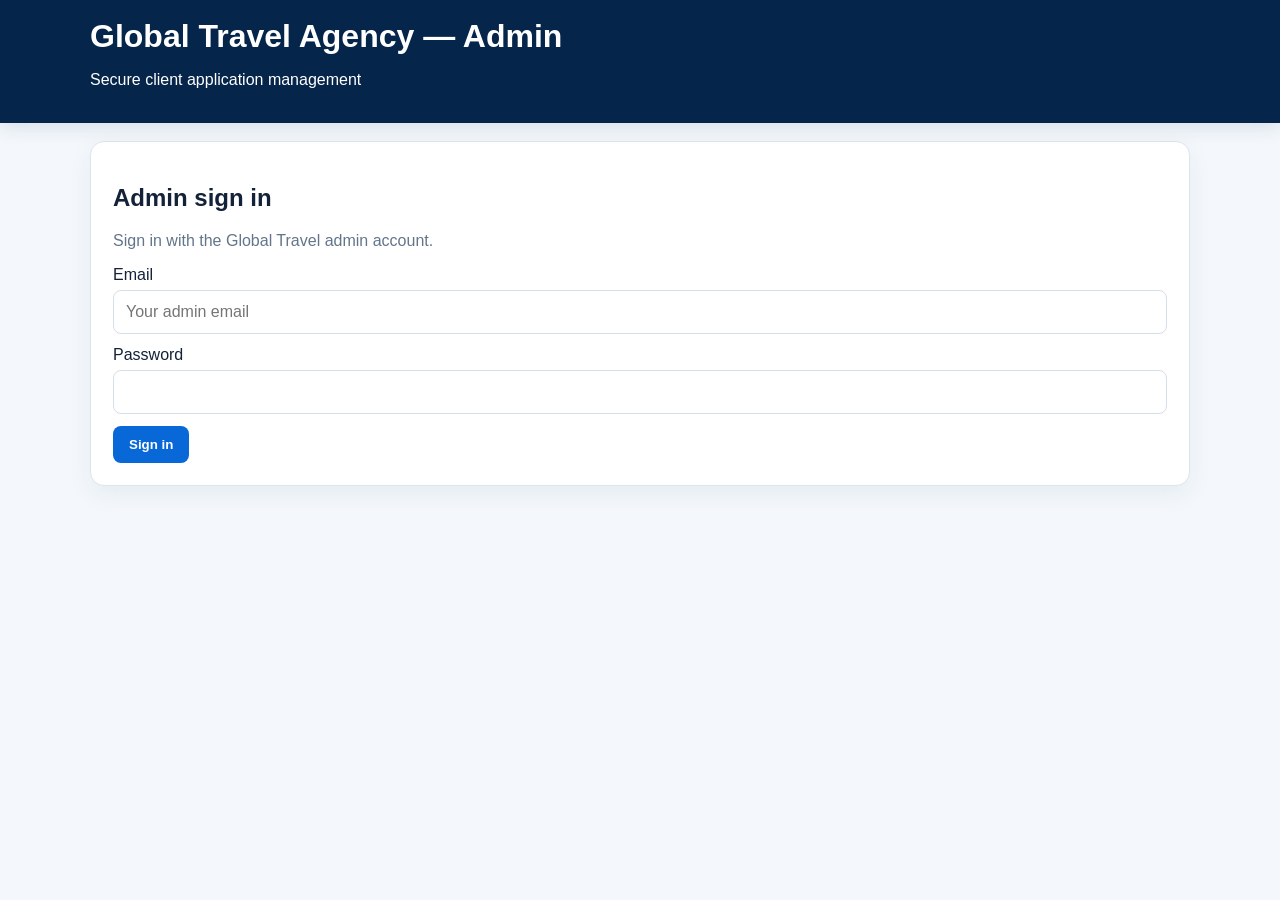
==== admin.html @ 02e3cbb3 "Add package enquiry management to admin dashboard" ====
<!doctype html>
<html lang="en"><head><meta charset="utf-8"><meta name="viewport" content="width=device-width,initial-scale=1">
<title>Global Travel | Admin Dashboard</title>
<style>
body{font-family:Inter,Arial,sans-serif;background:#f4f8fc;color:#132238;margin:0;min-width:0}.wrap{width:min(1100px,92%);margin:auto}header{background:#06254a;color:#fff;padding:18px 0;position:sticky;top:0;z-index:20;box-shadow:0 4px 18px #092b5520}h1{margin:0}.card{background:#fff;border:1px solid #dbe5ef;border-radius:14px;padding:22px;margin:18px 0;box-shadow:0 8px 25px #092b5510;min-width:0}.grid{display:grid;grid-template-columns:repeat(4,1fr);gap:14px}.metric{padding:16px;border:1px solid #e0e7ef;border-radius:12px;background:#fafcfe}.metric strong{font-size:28px;color:#06254a;display:block}.muted{color:#63758a}input,select,textarea{width:100%;box-sizing:border-box;padding:12px;border:1px solid #d5dfe9;border-radius:8px;margin:6px 0 12px;font:inherit}.btn{display:inline-block;background:#0868d7;color:#fff;border:0;padding:11px 16px;border-radius:8px;font-weight:700;cursor:pointer}.btn.secondary{background:#63758a}.btn.danger{background:#a52626}.notice{background:#fff7df;border:1px solid #f0d37a;padding:15px;border-radius:10px}.ok{background:#edf9f1;border-color:#b9e2c5}.row{display:grid;grid-template-columns:1fr 1fr;gap:14px}table{width:100%;border-collapse:collapse}th,td{text-align:left;padding:11px;border-bottom:1px solid #e5ebf2;vertical-align:top}th{color:#06254a}.pill{display:inline-block;padding:5px 9px;border-radius:20px;background:#eef7ff;color:#0868d7;font-weight:700;font-size:12px}.workflow{display:flex;gap:6px;flex-wrap:wrap;margin:12px 0}.step{padding:8px 10px;border-radius:20px;border:1px solid #dbe5ef;font-size:12px;font-weight:700}.step.active{background:#0868d7;color:#fff;border-color:#0868d7}.step.done{background:#edf9f1;border-color:#b9e2c5;color:#176b32}.hidden{display:none}a{color:#0868d7}.admin-toolbar{display:flex;gap:8px;align-items:center;flex-wrap:wrap}.admin-toolbar .muted{margin-left:auto}.tableWrap{overflow-x:auto;-webkit-overflow-scrolling:touch}.appListCard{min-width:760px}.actionGrid{display:grid;grid-template-columns:minmax(0,1fr) auto auto;gap:8px}.checkGrid{display:grid;grid-template-columns:minmax(150px,1fr) 180px minmax(150px,1fr) auto;gap:10px;align-items:center}.fileMeta{word-break:break-word}.workflow{overflow-x:auto;flex-wrap:nowrap;padding-bottom:4px}.step{white-space:nowrap}@media(max-width:800px){.grid,.row{grid-template-columns:1fr 1fr}.card{padding:17px}.admin-toolbar{position:sticky;top:70px;background:#f4f8fc;padding:8px 0;z-index:15}.admin-toolbar .muted{margin-left:0;width:100%}}@media(max-width:600px){body{font-size:14px}header{position:relative;padding:16px 0}header h1{font-size:20px}.wrap{width:min(100% - 20px,1100px)}.grid,.row{grid-template-columns:1fr}.metric{padding:13px}.metric strong{font-size:24px}.card{border-radius:12px;margin:12px 0;padding:14px}.btn{width:100%;min-height:44px}.admin-toolbar{position:sticky;top:0}.admin-toolbar .btn{width:auto;flex:1}.tableWrap{margin:0 -4px}.appListCard{min-width:0}.appListCard thead{display:none}.appListCard,.appListCard tbody,.appListCard tr,.appListCard td{display:block;width:100%;box-sizing:border-box}.appListCard tr{border:1px solid #e0e7ef;border-radius:12px;margin:10px 0;padding:10px;background:#fafcfe}.appListCard td{border:0;padding:6px 4px}.appListCard td:before{content:attr(data-label);display:block;font-size:11px;font-weight:700;color:#63758a;text-transform:uppercase;margin-bottom:2px}.actionGrid,.checkGrid{grid-template-columns:1fr}.actionGrid .btn,.checkGrid .btn{width:100%}.workflow{gap:4px}.step{padding:7px 9px}.openClientFile{width:100%}input,select,textarea{font-size:16px}.notice{word-break:break-word}}
 .filterBar{display:grid;grid-template-columns:minmax(0,1fr) 220px;gap:10px;margin:12px 0}.admin-nav{display:flex;gap:8px;flex-wrap:wrap;margin-top:8px}.admin-nav a{background:#eef7ff;padding:9px 12px;border-radius:8px;text-decoration:none;font-weight:700}@media(max-width:600px){.filterBar{grid-template-columns:1fr}.admin-nav{display:grid;grid-template-columns:1fr 1fr}.admin-nav a{text-align:center}}</style></head>
<body>
<header><div class="wrap"><h1>Global Travel Agency — Admin</h1><p>Secure client application management</p></div></header>
<main class="wrap">
<section id="login" class="card"><h2>Admin sign in</h2><p class="muted">Sign in with the Global Travel admin account.</p>
<form id="loginForm"><label>Email</label><input id="email" type="email" required placeholder="Your admin email"><label>Password</label><input id="password" type="password" required><button class="btn">Sign in</button></form><div id="loginMsg"></div></section>
<section id="dashboard" class="hidden">
<div class="card admin-toolbar"><button class="btn secondary" id="refresh">Refresh</button><button class="btn danger" id="logout">Sign out</button><span id="who" class="muted"></span><nav class="admin-nav"><a href="#applicationsCard">Applications</a><a href="#documentsCard">Documents</a><a href="#manageCard">Manage</a><a href="#inquiriesCard">Package enquiries</a><a href="#historyCard">History</a></nav></div>
<div class="grid">
<div class="metric"><span>Total</span><strong id="total">0</strong></div><div class="metric"><span>Awaiting documents</span><strong id="awaiting">0</strong></div><div class="metric"><span>Under review</span><strong id="review">0</strong></div><div class="metric"><span>Appointments</span><strong id="appointments">0</strong></div>
</div>
<div class="card"><h2>Create application</h2><form id="createForm">
<div class="row"><div><label>Client name</label><input id="cname" required></div><div><label>Client phone</label><input id="cphone" required></div><div><label>Email</label><input id="cemail" type="email"></div><div><label>Country of residence</label><input id="country"></div><div><label>Service</label><select id="service"><option>Tourist Visa</option><option>Student Visa</option><option>Work Visa</option><option>Business Visa</option><option>Family & Visit Visa</option><option>Conference & Event Visa</option><option>Medical Visa</option><option>Study Abroad</option><option>Flight / Hotel</option><option>Other</option></select></div><div><label>Destination</label><input id="destination"></div><div><label>Purpose</label><input id="purpose"></div><div><label>Travel date</label><input id="travelDate" type="date"></div></div>
<label>Initial note</label><textarea id="clientMessage"></textarea><button class="btn">Create & generate reference</button></form><div id="createMsg"></div></div>
<div class="card" id="applicationsCard"><h2>Applications</h2><p class="muted">Search and filter applications quickly.</p><div class="filterBar"><input id="appSearch" type="search" placeholder="Search client, reference, destination..."><select id="appFilter"><option value="all">All statuses</option><option value="received">Application received</option><option value="documents_review">Documents under review</option><option value="awaiting_documents">Awaiting documents</option><option value="appointment">Appointment scheduled</option><option value="submitted">Application submitted</option><option value="decision_received">Decision received</option><option value="completed">Completed</option><option value="cancelled">Cancelled</option></select></div><div class="tableWrap"><table class="appListCard"><thead><tr><th>Reference</th><th>Client</th><th>Service</th><th>Status</th><th>Updated</th><th>Manage</th></tr></thead><tbody id="apps"></tbody></table></div></div>
<div class="card"><h2>Client profile</h2><p id="profileHint" class="muted">Select an application to view the client profile.</p><div id="profileBox" class="hidden"><div class="row"><div><label>Full name</label><input id="pName" readonly></div><div><label>Phone</label><input id="pPhone" readonly></div><div><label>Email</label><input id="pEmail" readonly></div><div><label>Country of residence</label><input id="pCountry" readonly></div><div><label>Service</label><input id="pService" readonly></div><div><label>Destination</label><input id="pDestination" readonly></div></div></div></div><div class="card"><h2>Document checklist</h2><p id="checklistApp" class="muted">Select an application above to manage its documents.</p><div id="checklistBox" class="hidden"><div id="checklistItems"></div><div class="row" style="margin-top:14px"><div><label>New document</label><input id="newDocName" placeholder="e.g. Passport biodata page"></div><div><label>Note</label><input id="newDocNote" placeholder="Optional note"></div></div><button class="btn" id="addDoc">Add document</button><div id="checkMsg"></div></div></div><div class="card" id="documentsCard"><h2>Uploaded client documents</h2><p id="filesHint" class="muted">Select an application to view uploaded files.</p><div id="clientFiles"></div></div><div class="card" id="contentCard"><h2>Blog & Packages</h2><p class="muted">Publish study guides, travel articles and packages without editing the website code.</p>
<div class="admin-toolbar" style="margin-bottom:12px"><a class="btn secondary" href="blog.html" target="_blank">View public page</a><button class="btn" type="button" id="newBlogBtn">New blog post</button><button class="btn" type="button" id="newPackageBtn">New package</button></div>
<div class="row">
<div><h3>Blog posts</h3><div id="blogAdminList"><p class="muted">Loading...</p></div></div>
<div><h3>Travel packages</h3><div id="packageAdminList"><p class="muted">Loading...</p></div></div>
</div>
<div id="contentEditor" class="hidden" style="margin-top:18px;border-top:1px solid #e5ebf2;padding-top:18px">
<h3 id="contentEditorTitle">New content</h3>
<input id="contentId" type="hidden"><input id="contentType" type="hidden">
<label>Title</label><input id="contentTitle" placeholder="Title">
<label id="contentSlugLabel">Slug</label><input id="contentSlug" placeholder="example-travel-guide">
<label>Category</label><select id="contentCategory"><option value="study">Study</option><option value="tourism">Tourism</option><option value="visa">Visa</option><option value="travel">Travel</option><option value="opportunities">Opportunities</option><option value="tour">Tour package</option><option value="custom">Custom package</option><option value="flight">Flight</option><option value="hotel">Hotel</option><option value="other">Other</option></select>
<label>Destination</label><input id="contentDestination" placeholder="Optional">
<label>Duration</label><input id="contentDuration" placeholder="e.g. 7 days">
<label>Image URL</label><input id="contentImage" placeholder="https://...">
<label>Excerpt / description</label><textarea id="contentExcerpt" placeholder="Short description"></textarea>
<label id="contentBodyLabel">Article content</label><textarea id="contentBody" rows="7" placeholder="Write the article or package details"></textarea>
<label id="contentPriceLabel">Price label</label><input id="contentPrice" value="Request a quote" placeholder="Request a quote">
<label style="display:flex;align-items:center;gap:8px"><input id="contentPublished" type="checkbox" style="width:auto"> Published / Active</label>
<label style="display:flex;align-items:center;gap:8px"><input id="contentFeatured" type="checkbox" style="width:auto"> Featured</label>
<div class="admin-toolbar"><button class="btn" type="button" id="saveContentBtn">Save content</button><button class="btn secondary" type="button" id="cancelContentBtn">Cancel</button></div>
<div id="contentMsg"></div>
</div></div>
<div class="card" id="inquiriesCard"><h2>Package enquiries</h2><p class="muted">New package requests from the public travel page.</p><div class="filterBar"><select id="inqFilter"><option value="all">All</option><option value="new">New</option><option value="contacted">Contacted</option><option value="quoted">Quoted</option><option value="confirmed">Confirmed</option><option value="closed">Closed</option><option value="cancelled">Cancelled</option></select><button class="btn secondary" type="button" id="refreshInquiries">Refresh enquiries</button></div><div id="inquiryList"><p class="muted">Loading...</p></div></div><div class="card" id="historyCard"><h2>Client update history</h2><p id="historyHint" class="muted">Select an application to view updates sent to the client.</p><div id="historyBox"></div></div><div class="card" id="manageCard"><h2>Manage selected application</h2><p id="selected" class="muted">Select an application above.</p><div id="workflow" class="workflow"></div><div id="manager" class="hidden"><label>Status</label><div class="actionGrid" style="grid-template-columns:repeat(4,minmax(0,1fr));margin:6px 0 10px"><button type="button" class="btn secondary quickStatus" data-status="awaiting_documents">Awaiting docs</button><button type="button" class="btn secondary quickStatus" data-status="documents_review">Review</button><button type="button" class="btn secondary quickStatus" data-status="appointment">Appointment</button><button type="button" class="btn secondary quickStatus" data-status="submitted">Submitted</button></div><select id="status"><option value="received">Application received</option><option value="documents_review">Documents under review</option><option value="awaiting_documents">Awaiting documents</option><option value="appointment">Appointment scheduled</option><option value="submitted">Application submitted</option><option value="decision_received">Decision received</option><option value="completed">Completed</option><option value="cancelled">Cancelled</option></select><label>Appointment date/time</label><input id="appointment" type="datetime-local"><div class="actionGrid" style="grid-template-columns:1fr 1fr;margin-bottom:12px"><button type="button" class="btn secondary" id="whatsappBtn">WhatsApp client</button><button type="button" class="btn secondary" id="callBtn">Call client</button></div><label>Client update</label><textarea id="updateText" placeholder="Write a message or internal note"></textarea><label style="display:flex;align-items:center;gap:8px;margin:4px 0 12px"><input id="updateVisible" type="checkbox" checked style="width:auto;margin:0"> Client can see this update</label><button class="btn" id="save">Save status & update</button><div id="saveMsg"></div></div></div>
</section>
</main>
<script>
const URL='https://eavamfsbasjvngeqsyua.supabase.co',KEY='sb_publishable_E40QKzlb3dtIoawvmxPHfA_07t2XIxu';
let token='',selectedId='',selectedRef='',applicationRows=[];
const api=(path,opt={})=>fetch(URL+path,{...opt,headers:{apikey:KEY,Authorization:'Bearer '+token,'Content-Type':'application/json',...(opt.headers||{})}});
async function signIn(e){e.preventDefault();const msg=document.getElementById('loginMsg');msg.innerHTML='';const r=await fetch(URL+'/auth/v1/token?grant_type=password',{method:'POST',headers:{apikey:KEY,'Content-Type':'application/json'},body:JSON.stringify({email:email.value,password:password.value})});const d=await r.json();if(!r.ok){msg.innerHTML='<div class="notice">'+(d.error_description||'Sign in failed')+'</div>';return}token=d.access_token;sessionStorage.setItem('gta_token',token);sessionStorage.setItem('gta_email',email.value);showDashboard();}
async function loadPackageInquiries(){const r=await api('/rest/v1/gta_package_inquiries?select=id,reference_code,full_name,phone,email,destination,travel_date,travellers,message,status,admin_note,created_at,updated_at,gta_travel_packages(title)&order=created_at.desc');if(!r.ok){inquiryList.innerHTML='<p class="muted">Unable to load enquiries.</p>';return}const rows=await r.json();const f=inqFilter.value;const list=rows.filter(x=>f==='all'||x.status===f);inquiryList.innerHTML=list.length?list.map(x=>'<div style="border:1px solid #e0e7ef;border-radius:12px;padding:14px;margin:9px 0"><b>'+escapeHtml(x.reference_code)+'</b> · <span class="pill">'+escapeHtml(x.status)+'</span><br><strong>'+escapeHtml(x.full_name)+'</strong> · '+escapeHtml(x.phone)+'<br><span class="muted">'+escapeHtml(x.gta_travel_packages?.title||'Custom request')+' · '+escapeHtml(x.destination||'')+' · '+escapeHtml(String(x.travellers))+' traveller(s)</span><br><span class="muted">'+new Date(x.created_at).toLocaleString()+'</span><p>'+escapeHtml(x.message||'No message')+'</p><div class="actionGrid"><select class="inqStatus" data-id="'+x.id+'"><option value="new">New</option><option value="contacted">Contacted</option><option value="quoted">Quoted</option><option value="confirmed">Confirmed</option><option value="closed">Closed</option><option value="cancelled">Cancelled</option></select><input class="inqNote" data-id="'+x.id+'" placeholder="Admin note" value="'+escapeAttr(x.admin_note||'')+'"><button class="btn" onclick="saveInquiry(\''+x.id+'\')">Save</button></div><div class="actionGrid" style="margin-top:8px;grid-template-columns:1fr 1fr"><a class="btn secondary" href="tel:'+encodeURIComponent(x.phone)+'">Call</a><a class="btn secondary" target="_blank" href="https://wa.me/'+x.phone.replace(/\\D/g,'')+'">WhatsApp</a></div></div>').join(''):'<p class="muted">No package enquiries in this filter.</p>';list.forEach(x=>{const s=document.querySelector('.inqStatus[data-id="'+x.id+'"]');if(s)s.value=x.status})}
window.saveInquiry=async id=>{const s=document.querySelector('.inqStatus[data-id="'+id+'"]'),n=document.querySelector('.inqNote[data-id="'+id+'"]');if(!s)return;const r=await api('/rest/v1/gta_package_inquiries?id=eq.'+encodeURIComponent(id),{method:'PATCH',body:JSON.stringify({status:s.value,admin_note:n?.value||null,updated_at:new Date().toISOString()})});if(!r.ok){alert('Could not save enquiry');return}await loadPackageInquiries()};
async function showDashboard(){document.getElementById('login').classList.add('hidden');document.getElementById('dashboard').classList.remove('hidden');who.textContent='Signed in as '+(sessionStorage.getItem('gta_email')||'admin');await load();await loadContentAdmin();await loadPackageInquiries();}
async function load(){const r=await api('/rest/v1/gta_applications?select=id,reference_code,service_type,destination,status,appointment_at,updated_at,gta_clients(full_name)&order=updated_at.desc');if(!r.ok){alert('You are not authorized for the admin dashboard.');return}const rows=await r.json();applicationRows=rows;total.textContent=rows.length;awaiting.textContent=rows.filter(x=>x.status==='awaiting_documents').length;review.textContent=rows.filter(x=>x.status==='documents_review').length;appointments.textContent=rows.filter(x=>x.status==='appointment' || x.appointment_at).length;renderApplications();} function renderApplications(){const q=(appSearch.value||'').toLowerCase(),f=appFilter.value;const rows=applicationRows.filter(x=>{const p=x.gta_clients||{};return (f==='all'||x.status===f)&&[x.reference_code,x.service_type,x.destination,x.status,p.full_name].join(' ').toLowerCase().includes(q)});apps.innerHTML=rows.map(x=>'<tr><td data-label="Reference"><b>'+escapeHtml(x.reference_code)+'</b></td><td data-label="Client">'+escapeHtml((x.gta_clients&&x.gta_clients.full_name)||'')+'</td><td data-label="Service">'+escapeHtml(x.service_type)+'<br><span class="muted">'+escapeHtml(x.destination||'')+'</span></td><td data-label="Status"><span class="pill">'+escapeHtml(x.status)+'</span></td><td data-label="Updated">'+new Date(x.updated_at).toLocaleString()+'</td><td data-label="Manage"><button class="btn" onclick="selectApp(\''+x.id+'\',\''+x.reference_code+'\')">Manage</button></td></tr>').join('');}
window.selectApp=async(id,ref)=>{selectedId=id;selectedRef=ref;selected.textContent='Managing '+ref;manager.classList.remove('hidden');checklistApp.textContent='Managing documents for '+ref;checklistBox.classList.remove('hidden');await loadChecklist();await loadSelected();await loadClientFiles();await loadHistory();};
async function loadClientFiles(){
 const r=await api('/rest/v1/gta_client_documents?application_id=eq.'+selectedId+'&select=id,file_name,storage_path,mime_type,file_size,created_at&order=created_at.desc');if(!r.ok)return;
 const rows=await r.json();
 const cr=await api('/rest/v1/gta_checklist_items?application_id=eq.'+selectedId+'&select=id,item_name,status&order=updated_at.desc');const checklist=cr.ok?await cr.json():[];
 filesHint.textContent='Uploaded documents for '+selectedRef;
 const options='<option value="">Select checklist item</option>'+checklist.map(x=>'<option value="'+escapeAttr(x.id)+'">'+escapeHtml(x.item_name)+' ('+escapeHtml(x.status)+')</option>').join('');
 clientFiles.innerHTML=rows.length?rows.map(x=>'<div class="uploadedFile" data-file-name="'+escapeAttr(x.file_name)+'" style="border:1px solid #e0e7ef;border-radius:12px;padding:14px;margin:9px 0"><strong>'+escapeHtml(x.file_name)+'</strong><br><span class="muted">'+escapeHtml(x.mime_type||'file')+' · '+Math.round((x.file_size||0)/1024)+' KB · '+new Date(x.created_at).toLocaleString()+'</span><div class="actionGrid" style="margin-top:10px"><select class="uploadedChecklist" data-id="'+escapeAttr(x.id)+'">'+options+'</select><input class="reviewNote" data-id="'+escapeAttr(x.id)+'" placeholder="Review note (optional)"><button class="btn secondary approveFile" data-id="'+escapeAttr(x.id)+'">Approve</button><button class="btn secondary correctFile" data-id="'+escapeAttr(x.id)+'">Needs correction</button></div><button class="btn secondary openClientFile" data-id="'+escapeAttr(x.id)+'" style="margin-top:9px">Open securely</button></div>').join(''):'<p class="muted">No client documents uploaded yet.</p>';
 document.querySelectorAll('.openClientFile').forEach(b=>b.onclick=()=>openClientFile(b.dataset.id));
 document.querySelectorAll('.approveFile').forEach(b=>b.onclick=()=>reviewUploadedFile(b.dataset.id,'received'));
 document.querySelectorAll('.correctFile').forEach(b=>b.onclick=()=>reviewUploadedFile(b.dataset.id,'needs_correction'));
}
async function reviewUploadedFile(documentId,statusValue){
 const select=document.querySelector('.uploadedChecklist[data-id="'+CSS.escape(documentId)+'"]');
 const checklistId=select&&select.value;
 if(!checklistId){alert('Select the checklist item this uploaded document belongs to first.');return;}
 const fileRow=document.querySelector('.uploadedChecklist[data-id="'+CSS.escape(documentId)+'"]')?.closest('.uploadedFile'); const fileName=fileRow?.dataset.fileName||'uploaded document'; const noteInput=fileRow?.querySelector('.reviewNote'); const reviewNote=noteInput?.value.trim()||'';
 const r=await api('/rest/v1/gta_checklist_items?id=eq.'+encodeURIComponent(checklistId),{method:'PATCH',body:JSON.stringify({status:statusValue,updated_at:new Date().toISOString(),note:reviewNote || (statusValue==='received'?'Uploaded document reviewed and accepted.':'Uploaded document needs correction or replacement.')})});
 if(!r.ok){alert('Could not update the checklist.');return;}
 const message=reviewNote ? ((statusValue==='received'?'Document reviewed and accepted: ':'Document needs correction: ')+fileName+'. '+reviewNote) : (statusValue==='received'?('Document reviewed and accepted: '+fileName):('Document needs correction: '+fileName+'. Please review the checklist for details.'));
 await api('/rest/v1/gta_updates',{method:'POST',body:JSON.stringify({application_id:selectedId,message,visible_to_client:true})});
 await loadChecklist();await loadClientFiles();await loadHistory();
 alert(statusValue==='received'?'Document approved and checklist updated.':'Document marked as needing correction and checklist updated.');
}
async function openClientFile(id){
 const b=document.querySelector('.openClientFile[data-id="'+CSS.escape(id)+'"]');
 if(b){b.disabled=true;b.textContent='Opening...';}
 try{
  const r=await fetch(URL+'/functions/v1/gta-admin-document-url',{method:'POST',headers:{apikey:KEY,Authorization:'Bearer '+token,'Content-Type':'application/json'},body:JSON.stringify({document_id:id})});
  const d=await r.json();
  if(!r.ok||!d.signed_url) throw new Error(d.error||'Could not open document');
  window.open(d.signed_url,'_blank','noopener');
 }catch(e){alert(e.message||'Could not open document');}
 finally{if(b){b.disabled=false;b.textContent='Open securely';}}
}
async function loadHistory(){const r=await api('/rest/v1/gta_updates?application_id=eq.'+selectedId+'&select=id,message,visible_to_client,created_at&order=created_at.desc');if(!r.ok)return;const rows=await r.json();historyHint.textContent='Update history for '+selectedRef;historyBox.innerHTML=rows.length?rows.map(x=>'<div style="border-left:3px solid #0868d7;padding:10px 14px;margin:8px 0;background:#fafcfe"><strong>'+new Date(x.created_at).toLocaleString()+'</strong> <span class="pill">'+(x.visible_to_client?'Client visible':'Internal')+'</span><div style="margin-top:6px">'+escapeHtml(x.message)+'</div></div>').join(''):'<p class="muted">No updates recorded yet.</p>';}
async function loadSelected(){const r=await api('/rest/v1/gta_applications?id=eq.'+selectedId+'&select=status,appointment_at,destination,service_type,gta_clients(full_name,email,phone,country_of_residence)');if(!r.ok)return;const a=(await r.json())[0];if(!a)return;status.value=a.status||'received';appointment.value=a.appointment_at?new Date(a.appointment_at).toISOString().slice(0,16):'';renderWorkflow(a.status);const p=a.gta_clients||{};profileBox.classList.remove('hidden');profileHint.textContent='Client profile for '+selectedRef;pName.value=p.full_name||'';pPhone.value=p.phone||'';pEmail.value=p.email||'';pCountry.value=p.country_of_residence||'';pService.value=a.service_type||'';pDestination.value=a.destination||'';}
function renderWorkflow(current){const steps=[['received','Received'],['documents_review','Review'],['awaiting_documents','Documents'],['appointment','Appointment'],['submitted','Submitted'],['decision_received','Decision'],['completed','Completed']];const idx=steps.findIndex(x=>x[0]===current);workflow.innerHTML=steps.map((x,i)=>'<span class="step '+(i===idx?'active':i<idx?'done':'')+'">'+x[1]+'</span>').join(' → ');}
async function loadChecklist(){const r=await api('/rest/v1/gta_checklist_items?application_id=eq.'+selectedId+'&select=id,item_name,status,note,updated_at&order=updated_at.desc');if(!r.ok){checkMsg.innerHTML='<div class="notice">Could not load checklist.</div>';return}const rows=await r.json();checklistItems.innerHTML=rows.length?rows.map(x=>'<div style="border:1px solid #e0e7ef;border-radius:10px;padding:12px;margin:8px 0"><div class="checkGrid"><strong>'+escapeHtml(x.item_name)+'</strong><select data-id="'+x.id+'" class="docStatus"><option value="pending" '+(x.status==='pending'?'selected':'')+'>Pending</option><option value="received" '+(x.status==='received'?'selected':'')+'>Received</option><option value="needs_correction" '+(x.status==='needs_correction'?'selected':'')+'>Needs correction</option><option value="not_required" '+(x.status==='not_required'?'selected':'')+'>Not required</option></select><input data-id="'+x.id+'" class="docNote" value="'+escapeAttr(x.note||'')+'" placeholder="Note"><button class="btn secondary saveDoc" data-id="'+x.id+'">Save</button></div></div>').join(''):'<p class="muted">No checklist items yet.</p>';document.querySelectorAll('.saveDoc').forEach(b=>b.onclick=()=>saveDoc(b.dataset.id));}
function escapeHtml(v){return String(v).replace(/[&<>"']/g,m=>({'&':'&amp;','<':'&lt;','>':'&gt;','"':'&quot;',"'":'&#39;'}[m]));}function escapeAttr(v){return escapeHtml(v);}
async function saveDoc(id){const s=document.querySelector('.docStatus[data-id="'+id+'"]').value,n=document.querySelector('.docNote[data-id="'+id+'"]').value.trim();const r=await api('/rest/v1/gta_checklist_items?id=eq.'+id,{method:'PATCH',body:JSON.stringify({status:s,note:n,updated_at:new Date().toISOString()})});checkMsg.innerHTML=r.ok?'<div class="notice ok">Document checklist updated.</div>':'<div class="notice">Could not update document.</div>';if(r.ok)await loadChecklist();}
addDoc.onclick=async()=>{const name=newDocName.value.trim();if(!name){checkMsg.innerHTML='<div class="notice">Enter a document name first.</div>';return}const r=await api('/rest/v1/gta_checklist_items',{method:'POST',body:JSON.stringify({application_id:selectedId,item_name:name,status:'pending',note:newDocNote.value.trim()||null})});checkMsg.innerHTML=r.ok?'<div class="notice ok">Document added.</div>':'<div class="notice">Could not add document.</div>';if(r.ok){newDocName.value='';newDocNote.value='';await loadChecklist();}};
async function saveApp(){if(!selectedId)return;const statusV=status.value, ap=appointment.value?new Date(appointment.value).toISOString():null;const r=await api('/rest/v1/gta_applications?id=eq.'+selectedId,{method:'PATCH',body:JSON.stringify({status:statusV,appointment_at:ap,updated_at:new Date().toISOString()})});if(!r.ok){saveMsg.innerHTML='<div class="notice">Could not save application.</div>';return}const msg=updateText.value.trim();if(msg){const u=await api('/rest/v1/gta_updates',{method:'POST',body:JSON.stringify({application_id:selectedId,message:msg,visible_to_client:updateVisible.checked})});if(!u.ok){saveMsg.innerHTML='<div class="notice">Status saved, but the client update could not be saved.</div>';return}}saveMsg.innerHTML='<div class="notice ok">Saved successfully for '+selectedRef+'.</div>';updateText.value='';renderWorkflow(statusV);await loadSelected();await load();}
createForm.onsubmit=async function(e){
 e.preventDefault();
 const out=document.getElementById('createMsg'); out.innerHTML='<div class="notice">Creating application...</div>';
 const payload={p_full_name:cname.value.trim(),p_email:cemail.value.trim()||null,p_phone:cphone.value.trim(),p_country_of_residence:country.value.trim()||null,p_service_type:service.value,p_destination:destination.value.trim()||null,p_purpose:purpose.value.trim()||null,p_travel_date:travelDate.value||null,p_client_message:clientMessage.value.trim()||null};
 try{
  const r=await api('/rest/v1/rpc/gta_create_application',{method:'POST',body:JSON.stringify(payload)});
  const d=await r.json();
  if(!r.ok) throw new Error(d.message||d.error||'Could not create application');
  const row=Array.isArray(d)?d[0]:d;
  const ref=row&&row.reference_code, uploadToken=row&&row.upload_token;
  out.innerHTML='<div class="notice ok"><strong>Application created.</strong><br>Reference: <b>'+escapeHtml(ref||'')+'</b><br>Secure upload token: <code>'+escapeHtml(uploadToken||'')+'</code><br><span class="muted">Give the client both values. The upload token is required to send documents securely.</span></div>';
  createForm.reset(); await load();
 }catch(err){out.innerHTML='<div class="notice">Could not create application: '+(err.message||'Unknown error')+'</div>';}
};
document.querySelectorAll('.quickStatus').forEach(b=>b.onclick=()=>{status.value=b.dataset.status;renderWorkflow(b.dataset.status);});
callBtn.onclick=async()=>{if(!selectedId)return;const r=await api('/rest/v1/gta_applications?id=eq.'+selectedId+'&select=gta_clients(phone)');if(!r.ok)return;const a=(await r.json())[0],p=a&&a.gta_clients;if(!p||!p.phone){saveMsg.innerHTML='<div class="notice">No client phone number is available.</div>';return}window.location.href='tel:'+String(p.phone).trim();};
whatsappBtn.onclick=async()=>{if(!selectedId)return;const r=await api('/rest/v1/gta_applications?id=eq.'+selectedId+'&select=reference_code,gta_clients(phone,full_name)');if(!r.ok)return;const a=(await r.json())[0],p=a&&a.gta_clients;if(!p||!p.phone){saveMsg.innerHTML='<div class="notice">No client phone number is available.</div>';return}const digits=String(p.phone).replace(/[^0-9]/g,'');const text='Hello '+(p.full_name||'')+', this is Global Travel Agency regarding application '+a.reference_code+'. Please contact us if you need any assistance.';window.open('https://wa.me/'+digits+'?text='+encodeURIComponent(text),'_blank');};
loginForm.onsubmit=signIn;refresh.onclick=async()=>{await load();await loadContentAdmin();};appSearch.oninput=renderApplications;appFilter.onchange=renderApplications;logout.onclick=()=>{sessionStorage.clear();location.reload()};save.onclick=saveApp;

async function loadContentAdmin(){
 const br=await api('/rest/v1/gta_blog_posts?select=*&order=updated_at.desc');
 const pr=await api('/rest/v1/gta_travel_packages?select=*&order=updated_at.desc');
 if(br.ok){const rows=await br.json();blogAdminList.innerHTML=rows.length?rows.map(x=>'<div style="border:1px solid #e0e7ef;border-radius:10px;padding:10px;margin:7px 0"><b>'+escapeHtml(x.title)+'</b><br><span class="muted">'+escapeHtml(x.category)+' · '+(x.published?'Published':'Draft')+(x.featured?' · Featured':'')+'</span><br><button class="btn secondary editBlog" data-id="'+x.id+'">Edit</button> <button class="btn danger deleteBlog" data-id="'+x.id+'">Delete</button></div>').join(''):'<p class="muted">No blog posts yet.</p>';document.querySelectorAll('.editBlog').forEach(b=>b.onclick=()=>editBlog(b.dataset.id));document.querySelectorAll('.deleteBlog').forEach(b=>b.onclick=()=>deleteContent('blog',b.dataset.id));}
 if(pr.ok){const rows=await pr.json();packageAdminList.innerHTML=rows.length?rows.map(x=>'<div style="border:1px solid #e0e7ef;border-radius:10px;padding:10px;margin:7px 0"><b>'+escapeHtml(x.title)+'</b><br><span class="muted">'+escapeHtml(x.category)+' · '+escapeHtml(x.destination||'')+' · '+(x.active?'Active':'Inactive')+(x.featured?' · Featured':'')+'</span><br><button class="btn secondary editPackage" data-id="'+x.id+'">Edit</button> <button class="btn danger deletePackage" data-id="'+x.id+'">Delete</button></div>').join(''):'<p class="muted">No packages yet.</p>';document.querySelectorAll('.editPackage').forEach(b=>b.onclick=()=>editPackage(b.dataset.id));document.querySelectorAll('.deletePackage').forEach(b=>b.onclick=()=>deleteContent('package',b.dataset.id));}
}
function resetContentEditor(type){contentId.value='';contentType.value=type;contentEditor.classList.remove('hidden');contentEditorTitle.textContent=type==='blog'?'New blog post':'New travel package';contentSlugLabel.style.display=type==='blog'?'block':'none';contentSlug.style.display=type==='blog'?'block':'none';contentCategory.innerHTML=type==='blog'?'<option value="study">Study</option><option value="tourism">Tourism</option><option value="visa">Visa</option><option value="travel">Travel</option><option value="opportunities">Opportunities</option><option value="other">Other</option>':'<option value="tour">Tour</option><option value="study">Study</option><option value="flight">Flight</option><option value="hotel">Hotel</option><option value="custom">Custom</option><option value="other">Other</option>';contentBodyLabel.textContent=type==='blog'?'Article content':'Package details';contentPriceLabel.style.display=type==='blog'?'none':'block';contentPrice.style.display=type==='blog'?'none':'block';contentPublished.checked=false;contentFeatured.checked=false;contentTitle.value='';contentSlug.value='';contentDestination.value='';contentDuration.value='';contentImage.value='';contentExcerpt.value='';contentBody.value='';contentPrice.value='Request a quote';contentMsg.innerHTML='';window.scrollTo({top:contentEditor.offsetTop-90,behavior:'smooth'});}
async function editBlog(id){const r=await api('/rest/v1/gta_blog_posts?id=eq.'+encodeURIComponent(id)+'&select=*');if(!r.ok)return;const x=(await r.json())[0];if(!x)return;resetContentEditor('blog');contentId.value=x.id;contentTitle.value=x.title;contentSlug.value=x.slug;contentCategory.value=x.category;contentImage.value=x.image_url||'';contentExcerpt.value=x.excerpt||'';contentBody.value=x.content||'';contentPublished.checked=x.published;contentFeatured.checked=x.featured;contentEditorTitle.textContent='Edit blog post';}
async function editPackage(id){const r=await api('/rest/v1/gta_travel_packages?id=eq.'+encodeURIComponent(id)+'&select=*');if(!r.ok)return;const x=(await r.json())[0];if(!x)return;resetContentEditor('package');contentId.value=x.id;contentTitle.value=x.title;contentCategory.value=x.category;contentDestination.value=x.destination||'';contentDuration.value=x.duration||'';contentImage.value=x.image_url||'';contentExcerpt.value=x.description||'';contentBody.value=x.description||'';contentPrice.value=x.price_label||'Request a quote';contentPublished.checked=x.active;contentFeatured.checked=x.featured;contentEditorTitle.textContent='Edit travel package';}
async function deleteContent(type,id){if(!confirm('Delete this item?'))return;const table=type==='blog'?'gta_blog_posts':'gta_travel_packages';const r=await api('/rest/v1/'+table+'?id=eq.'+encodeURIComponent(id),{method:'DELETE'});if(!r.ok){alert('Could not delete item.');return}await loadContentAdmin();}
saveContentBtn.onclick=async()=>{const type=contentType.value;if(!type)return;const title=contentTitle.value.trim();if(!title){contentMsg.innerHTML='<div class="notice">Enter a title.</div>';return}let payload,table;if(type==='blog'){const slug=contentSlug.value.trim()||title.toLowerCase().replace(/[^a-z0-9]+/g,'-').replace(/^-|-$/g,'');payload={title,slug,category:contentCategory.value,excerpt:contentExcerpt.value.trim()||null,content:contentBody.value.trim()||null,image_url:contentImage.value.trim()||null,published:contentPublished.checked,featured:contentFeatured.checked,updated_at:new Date().toISOString()};table='gta_blog_posts';}else{payload={title,category:contentCategory.value,destination:contentDestination.value.trim()||null,description:(contentBody.value.trim()||contentExcerpt.value.trim())||null,image_url:contentImage.value.trim()||null,price_label:contentPrice.value.trim()||'Request a quote',duration:contentDuration.value.trim()||null,active:contentPublished.checked,featured:contentFeatured.checked,updated_at:new Date().toISOString()};table='gta_travel_packages';}const id=contentId.value;const r=await api('/rest/v1/'+table+(id?'?id=eq.'+encodeURIComponent(id):''),{method:id?'PATCH':'POST',body:JSON.stringify(payload)});if(!r.ok){const d=await r.json().catch(()=>({}));contentMsg.innerHTML='<div class="notice">Could not save: '+escapeHtml(d.message||d.error||'check the fields')+'</div>';return}contentMsg.innerHTML='<div class="notice ok">Saved successfully.</div>';await loadContentAdmin();setTimeout(()=>contentEditor.classList.add('hidden'),400);};
newBlogBtn.onclick=()=>resetContentEditor('blog');newPackageBtn.onclick=()=>resetContentEditor('package');cancelContentBtn.onclick=()=>contentEditor.classList.add('hidden');
\ntoken=sessionStorage.getItem('gta_token')||'';if(token){showDashboard();setTimeout(loadContentAdmin,800);}
document.getElementById('inqFilter')?.addEventListener('change',loadPackageInquiries);document.getElementById('refreshInquiries')?.addEventListener('click',loadPackageInquiries);
</script></body></html>
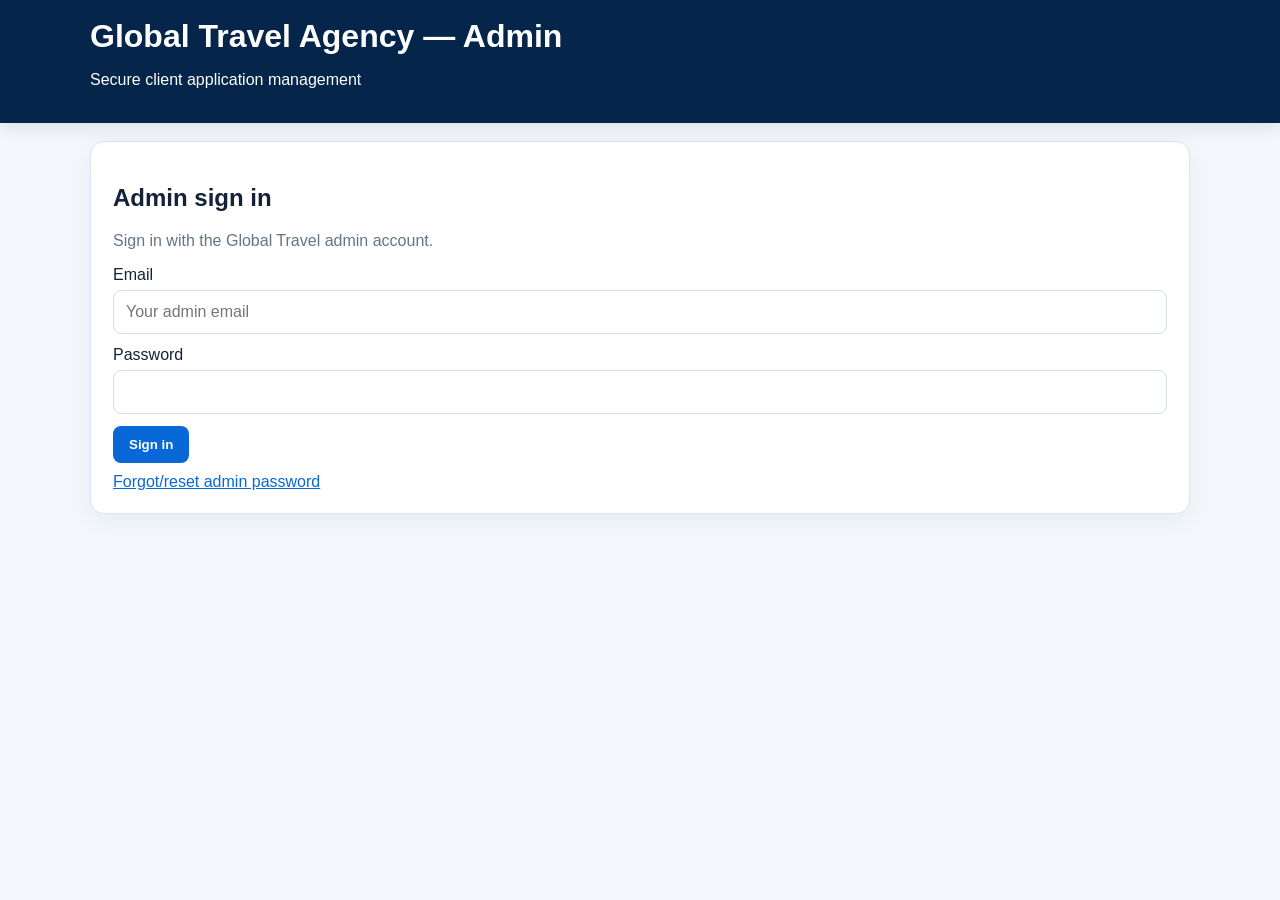
==== commit fec78d36: "Harden admin login diagnostics and password recovery entry" ====
--- a/admin.html
+++ b/admin.html
@@ -3,14 +3,14 @@
 <title>Global Travel | Admin Dashboard</title>
 <style>
 body{font-family:Inter,Arial,sans-serif;background:#f4f8fc;color:#132238;margin:0;min-width:0}.wrap{width:min(1100px,92%);margin:auto}header{background:#06254a;color:#fff;padding:18px 0;position:sticky;top:0;z-index:20;box-shadow:0 4px 18px #092b5520}h1{margin:0}.card{background:#fff;border:1px solid #dbe5ef;border-radius:14px;padding:22px;margin:18px 0;box-shadow:0 8px 25px #092b5510;min-width:0}.grid{display:grid;grid-template-columns:repeat(4,1fr);gap:14px}.metric{padding:16px;border:1px solid #e0e7ef;border-radius:12px;background:#fafcfe}.metric strong{font-size:28px;color:#06254a;display:block}.muted{color:#63758a}input,select,textarea{width:100%;box-sizing:border-box;padding:12px;border:1px solid #d5dfe9;border-radius:8px;margin:6px 0 12px;font:inherit}.btn{display:inline-block;background:#0868d7;color:#fff;border:0;padding:11px 16px;border-radius:8px;font-weight:700;cursor:pointer}.btn.secondary{background:#63758a}.btn.danger{background:#a52626}.notice{background:#fff7df;border:1px solid #f0d37a;padding:15px;border-radius:10px}.ok{background:#edf9f1;border-color:#b9e2c5}.row{display:grid;grid-template-columns:1fr 1fr;gap:14px}table{width:100%;border-collapse:collapse}th,td{text-align:left;padding:11px;border-bottom:1px solid #e5ebf2;vertical-align:top}th{color:#06254a}.pill{display:inline-block;padding:5px 9px;border-radius:20px;background:#eef7ff;color:#0868d7;font-weight:700;font-size:12px}.workflow{display:flex;gap:6px;flex-wrap:wrap;margin:12px 0}.step{padding:8px 10px;border-radius:20px;border:1px solid #dbe5ef;font-size:12px;font-weight:700}.step.active{background:#0868d7;color:#fff;border-color:#0868d7}.step.done{background:#edf9f1;border-color:#b9e2c5;color:#176b32}.hidden{display:none}a{color:#0868d7}.admin-toolbar{display:flex;gap:8px;align-items:center;flex-wrap:wrap}.admin-toolbar .muted{margin-left:auto}.tableWrap{overflow-x:auto;-webkit-overflow-scrolling:touch}.appListCard{min-width:760px}.actionGrid{display:grid;grid-template-columns:minmax(0,1fr) auto auto;gap:8px}.checkGrid{display:grid;grid-template-columns:minmax(150px,1fr) 180px minmax(150px,1fr) auto;gap:10px;align-items:center}.fileMeta{word-break:break-word}.workflow{overflow-x:auto;flex-wrap:nowrap;padding-bottom:4px}.step{white-space:nowrap}@media(max-width:800px){.grid,.row{grid-template-columns:1fr 1fr}.card{padding:17px}.admin-toolbar{position:sticky;top:70px;background:#f4f8fc;padding:8px 0;z-index:15}.admin-toolbar .muted{margin-left:0;width:100%}}@media(max-width:600px){body{font-size:14px}header{position:relative;padding:16px 0}header h1{font-size:20px}.wrap{width:min(100% - 20px,1100px)}.grid,.row{grid-template-columns:1fr}.metric{padding:13px}.metric strong{font-size:24px}.card{border-radius:12px;margin:12px 0;padding:14px}.btn{width:100%;min-height:44px}.admin-toolbar{position:sticky;top:0}.admin-toolbar .btn{width:auto;flex:1}.tableWrap{margin:0 -4px}.appListCard{min-width:0}.appListCard thead{display:none}.appListCard,.appListCard tbody,.appListCard tr,.appListCard td{display:block;width:100%;box-sizing:border-box}.appListCard tr{border:1px solid #e0e7ef;border-radius:12px;margin:10px 0;padding:10px;background:#fafcfe}.appListCard td{border:0;padding:6px 4px}.appListCard td:before{content:attr(data-label);display:block;font-size:11px;font-weight:700;color:#63758a;text-transform:uppercase;margin-bottom:2px}.actionGrid,.checkGrid{grid-template-columns:1fr}.actionGrid .btn,.checkGrid .btn{width:100%}.workflow{gap:4px}.step{padding:7px 9px}.openClientFile{width:100%}input,select,textarea{font-size:16px}.notice{word-break:break-word}}
- .filterBar{display:grid;grid-template-columns:minmax(0,1fr) 220px;gap:10px;margin:12px 0}.admin-nav{display:flex;gap:8px;flex-wrap:wrap;margin-top:8px}.admin-nav a{background:#eef7ff;padding:9px 12px;border-radius:8px;text-decoration:none;font-weight:700}@media(max-width:600px){.filterBar{grid-template-columns:1fr}.admin-nav{display:grid;grid-template-columns:1fr 1fr}.admin-nav a{text-align:center}}</style></head>
+ .filterBar{display:grid;grid-template-columns:minmax(0,1fr) 220px;gap:10px;margin:12px 0}.admin-nav{display:flex;gap:8px;flex-wrap:wrap;margin-top:8px}.admin-nav a{background:#eef7ff;padding:9px 12px;border-radius:8px;text-decoration:none;font-weight:700}@media(max-width:600px){.filterBar{grid-template-columns:1fr}.admin-nav{display:none!important;grid-template-columns:1fr 1fr}.admin-nav a{text-align:center}}@media(max-width:600px){.admin-nav a{display:block}.admin-nav.open{display:grid!important}}</style></head>
 <body>
 <header><div class="wrap"><h1>Global Travel Agency — Admin</h1><p>Secure client application management</p></div></header>
 <main class="wrap">
 <section id="login" class="card"><h2>Admin sign in</h2><p class="muted">Sign in with the Global Travel admin account.</p>
-<form id="loginForm"><label>Email</label><input id="email" type="email" required placeholder="Your admin email"><label>Password</label><input id="password" type="password" required><button class="btn">Sign in</button></form><div id="loginMsg"></div></section>
+<form id="loginForm"><label>Email</label><input id="email" type="email" required placeholder="Your admin email"><label>Password</label><input id="password" type="password" required autocomplete="current-password"><button class="btn" id="signInBtn">Sign in</button></form><div style="margin-top:10px"><a href="reset-password.html">Forgot/reset admin password</a></div><div id="loginMsg"></div></section>
 <section id="dashboard" class="hidden">
-<div class="card admin-toolbar"><button class="btn secondary" id="refresh">Refresh</button><button class="btn danger" id="logout">Sign out</button><span id="who" class="muted"></span><nav class="admin-nav"><a href="#applicationsCard">Applications</a><a href="#documentsCard">Documents</a><a href="#manageCard">Manage</a><a href="#inquiriesCard">Package enquiries</a><a href="#historyCard">History</a></nav></div>
+<div class="card admin-toolbar"><button class="btn secondary" id="menuToggle" type="button">☰ Menu</button><button class="btn secondary" id="refresh">Refresh</button><button class="btn danger" id="logout">Sign out</button><span id="who" class="muted"></span><nav class="admin-nav" id="adminNav"><a href="#applicationsCard">Applications</a><a href="#documentsCard">Documents</a><a href="#manageCard">Manage</a><a href="#inquiriesCard">Package enquiries</a><a href="#quotesCard">Quotes</a><a href="#communicationCard">Messages</a><a href="#financeCard">Finance</a><a href="#historyCard">History</a></nav></div>
 <div class="grid">
 <div class="metric"><span>Total</span><strong id="total">0</strong></div><div class="metric"><span>Awaiting documents</span><strong id="awaiting">0</strong></div><div class="metric"><span>Under review</span><strong id="review">0</strong></div><div class="metric"><span>Appointments</span><strong id="appointments">0</strong></div>
 </div>
@@ -41,18 +41,24 @@
 <div class="admin-toolbar"><button class="btn" type="button" id="saveContentBtn">Save content</button><button class="btn secondary" type="button" id="cancelContentBtn">Cancel</button></div>
 <div id="contentMsg"></div>
 </div></div>
-<div class="card" id="inquiriesCard"><h2>Package enquiries</h2><p class="muted">New package requests from the public travel page.</p><div class="filterBar"><select id="inqFilter"><option value="all">All</option><option value="new">New</option><option value="contacted">Contacted</option><option value="quoted">Quoted</option><option value="confirmed">Confirmed</option><option value="closed">Closed</option><option value="cancelled">Cancelled</option></select><button class="btn secondary" type="button" id="refreshInquiries">Refresh enquiries</button></div><div id="inquiryList"><p class="muted">Loading...</p></div></div><div class="card" id="historyCard"><h2>Client update history</h2><p id="historyHint" class="muted">Select an application to view updates sent to the client.</p><div id="historyBox"></div></div><div class="card" id="manageCard"><h2>Manage selected application</h2><p id="selected" class="muted">Select an application above.</p><div id="workflow" class="workflow"></div><div id="manager" class="hidden"><label>Status</label><div class="actionGrid" style="grid-template-columns:repeat(4,minmax(0,1fr));margin:6px 0 10px"><button type="button" class="btn secondary quickStatus" data-status="awaiting_documents">Awaiting docs</button><button type="button" class="btn secondary quickStatus" data-status="documents_review">Review</button><button type="button" class="btn secondary quickStatus" data-status="appointment">Appointment</button><button type="button" class="btn secondary quickStatus" data-status="submitted">Submitted</button></div><select id="status"><option value="received">Application received</option><option value="documents_review">Documents under review</option><option value="awaiting_documents">Awaiting documents</option><option value="appointment">Appointment scheduled</option><option value="submitted">Application submitted</option><option value="decision_received">Decision received</option><option value="completed">Completed</option><option value="cancelled">Cancelled</option></select><label>Appointment date/time</label><input id="appointment" type="datetime-local"><div class="actionGrid" style="grid-template-columns:1fr 1fr;margin-bottom:12px"><button type="button" class="btn secondary" id="whatsappBtn">WhatsApp client</button><button type="button" class="btn secondary" id="callBtn">Call client</button></div><label>Client update</label><textarea id="updateText" placeholder="Write a message or internal note"></textarea><label style="display:flex;align-items:center;gap:8px;margin:4px 0 12px"><input id="updateVisible" type="checkbox" checked style="width:auto;margin:0"> Client can see this update</label><button class="btn" id="save">Save status & update</button><div id="saveMsg"></div></div></div>
+<div class="card" id="quotesCard"><h2>Client quotations</h2><p class="muted">Prepare a transparent quote for flights, hotels, insurance, transfers and your service fee. This is a service/travel quote, not a visa approval.</p>
+<div class="row"><div><label>Client name</label><input id="qClientName"></div><div><label>Phone</label><input id="qClientPhone"></div><div><label>Email</label><input id="qClientEmail" type="email"></div><div><label>Application ID (optional)</label><input id="qApplicationId" placeholder="Paste application ID"></div><div><label>Inquiry ID (optional)</label><input id="qInquiryId" placeholder="Paste enquiry ID"></div><div><label>Currency</label><select id="qCurrency"><option>NGN</option><option>USD</option><option>EUR</option><option>GBP</option></select></div><div><label>Flight</label><input id="qFlight" type="number" min="0" value="0"></div><div><label>Hotel</label><input id="qHotel" type="number" min="0" value="0"></div><div><label>Insurance</label><input id="qInsurance" type="number" min="0" value="0"></div><div><label>Transfer</label><input id="qTransfer" type="number" min="0" value="0"></div><div><label>Service fee</label><input id="qService" type="number" min="0" value="0"></div><div><label>Other</label><input id="qOther" type="number" min="0" value="0"></div><div><label>Valid until</label><input id="qValidUntil" type="date"></div><div><label>Status</label><select id="qStatus"><option>draft</option><option>sent</option><option>accepted</option><option>declined</option><option>expired</option></select></div></div>
+<label>Quote notes</label><textarea id="qNotes" placeholder="Inclusions, exclusions, payment terms, travel notes..."></textarea><p><strong>Total: <span id="qTotal">NGN 0.00</span></strong></p><button class="btn" id="saveQuote" type="button">Save quotation</button><div id="quoteMsg"></div><div id="quoteList" style="margin-top:15px"></div></div>
+<div class="card" id="communicationCard"><h2>Client communication center</h2><p class="muted">Send and record messages for the selected application. Client-visible messages are stored separately from internal notes.</p><label>Message</label><textarea id="commMessage" rows="5" placeholder="Write a clear update for the client"></textarea><label style="display:flex;align-items:center;gap:8px"><input id="commVisible" type="checkbox" checked style="width:auto"> Client can see this message</label><button class="btn" id="sendComm" type="button">Save message</button><div id="commMsg"></div><div id="commHistory" style="margin-top:14px"></div></div>
+<div class="card" id="financeCard"><h2>Financial records</h2><p class="muted">Internal record keeping for service fees, invoices, payments and refunds. No payment is taken automatically here.</p>
+<div class="row"><div><label>Record type</label><select id="finType"><option>invoice</option><option>payment</option><option>refund</option><option>expense</option><option>service_fee</option><option>other</option></select></div><div><label>Amount</label><input id="finAmount" type="number" min="0" step="0.01"></div><div><label>Currency</label><select id="finCurrency"><option>NGN</option><option>USD</option><option>EUR</option><option>GBP</option></select></div><div><label>Status</label><select id="finStatus"><option>pending</option><option>paid</option><option>partial</option><option>cancelled</option></select></div><div><label>Reference</label><input id="finReference"></div><div><label>Due date</label><input id="finDueDate" type="date"></div></div><label>Description</label><textarea id="finDescription"></textarea><button class="btn" id="saveFinance" type="button">Save financial record</button><div id="finMsg"></div><div id="financeSummary" style="margin-top:14px"></div></div><div class="card" id="inquiriesCard"><h2>Package enquiries</h2><p class="muted">New package requests from the public travel page.</p><div class="filterBar"><select id="inqFilter"><option value="all">All</option><option value="new">New</option><option value="contacted">Contacted</option><option value="quoted">Quoted</option><option value="confirmed">Confirmed</option><option value="closed">Closed</option><option value="cancelled">Cancelled</option></select><button class="btn secondary" type="button" id="refreshInquiries">Refresh enquiries</button></div><div id="inquiryList"><p class="muted">Loading...</p></div></div><div class="card" id="historyCard"><h2>Client update history</h2><p id="historyHint" class="muted">Select an application to view updates sent to the client.</p><div id="historyBox"></div></div><div class="card" id="manageCard"><h2>Manage selected application</h2><p id="selected" class="muted">Select an application above.</p><div id="workflow" class="workflow"></div><div id="manager" class="hidden"><label>Status</label><div class="actionGrid" style="grid-template-columns:repeat(4,minmax(0,1fr));margin:6px 0 10px"><button type="button" class="btn secondary quickStatus" data-status="awaiting_documents">Awaiting docs</button><button type="button" class="btn secondary quickStatus" data-status="documents_review">Review</button><button type="button" class="btn secondary quickStatus" data-status="appointment">Appointment</button><button type="button" class="btn secondary quickStatus" data-status="submitted">Submitted</button></div><select id="status"><option value="received">Application received</option><option value="documents_review">Documents under review</option><option value="awaiting_documents">Awaiting documents</option><option value="appointment">Appointment scheduled</option><option value="submitted">Application submitted</option><option value="decision_received">Decision received</option><option value="completed">Completed</option><option value="cancelled">Cancelled</option></select><label>Appointment date/time</label><input id="appointment" type="datetime-local"><div class="actionGrid" style="grid-template-columns:1fr 1fr;margin-bottom:12px"><button type="button" class="btn secondary" id="whatsappBtn">WhatsApp client</button><button type="button" class="btn secondary" id="callBtn">Call client</button></div><label>Client update</label><textarea id="updateText" placeholder="Write a message or internal note"></textarea><label style="display:flex;align-items:center;gap:8px;margin:4px 0 12px"><input id="updateVisible" type="checkbox" checked style="width:auto;margin:0"> Client can see this update</label><button class="btn" id="save">Save status & update</button><div id="saveMsg"></div></div></div>
 </section>
 </main>
 <script>
 const URL='https://eavamfsbasjvngeqsyua.supabase.co',KEY='sb_publishable_E40QKzlb3dtIoawvmxPHfA_07t2XIxu';
 let token='',selectedId='',selectedRef='',applicationRows=[];
-const api=(path,opt={})=>fetch(URL+path,{...opt,headers:{apikey:KEY,Authorization:'Bearer '+token,'Content-Type':'application/json',...(opt.headers||{})}});
-async function signIn(e){e.preventDefault();const msg=document.getElementById('loginMsg');msg.innerHTML='';const r=await fetch(URL+'/auth/v1/token?grant_type=password',{method:'POST',headers:{apikey:KEY,'Content-Type':'application/json'},body:JSON.stringify({email:email.value,password:password.value})});const d=await r.json();if(!r.ok){msg.innerHTML='<div class="notice">'+(d.error_description||'Sign in failed')+'</div>';return}token=d.access_token;sessionStorage.setItem('gta_token',token);sessionStorage.setItem('gta_email',email.value);showDashboard();}
-async function loadPackageInquiries(){const r=await api('/rest/v1/gta_package_inquiries?select=id,reference_code,full_name,phone,email,destination,travel_date,travellers,message,status,admin_note,created_at,updated_at,gta_travel_packages(title)&order=created_at.desc');if(!r.ok){inquiryList.innerHTML='<p class="muted">Unable to load enquiries.</p>';return}const rows=await r.json();const f=inqFilter.value;const list=rows.filter(x=>f==='all'||x.status===f);inquiryList.innerHTML=list.length?list.map(x=>'<div style="border:1px solid #e0e7ef;border-radius:12px;padding:14px;margin:9px 0"><b>'+escapeHtml(x.reference_code)+'</b> · <span class="pill">'+escapeHtml(x.status)+'</span><br><strong>'+escapeHtml(x.full_name)+'</strong> · '+escapeHtml(x.phone)+'<br><span class="muted">'+escapeHtml(x.gta_travel_packages?.title||'Custom request')+' · '+escapeHtml(x.destination||'')+' · '+escapeHtml(String(x.travellers))+' traveller(s)</span><br><span class="muted">'+new Date(x.created_at).toLocaleString()+'</span><p>'+escapeHtml(x.message||'No message')+'</p><div class="actionGrid"><select class="inqStatus" data-id="'+x.id+'"><option value="new">New</option><option value="contacted">Contacted</option><option value="quoted">Quoted</option><option value="confirmed">Confirmed</option><option value="closed">Closed</option><option value="cancelled">Cancelled</option></select><input class="inqNote" data-id="'+x.id+'" placeholder="Admin note" value="'+escapeAttr(x.admin_note||'')+'"><button class="btn" onclick="saveInquiry(\''+x.id+'\')">Save</button></div><div class="actionGrid" style="margin-top:8px;grid-template-columns:1fr 1fr"><a class="btn secondary" href="tel:'+encodeURIComponent(x.phone)+'">Call</a><a class="btn secondary" target="_blank" href="https://wa.me/'+x.phone.replace(/\\D/g,'')+'">WhatsApp</a></div></div>').join(''):'<p class="muted">No package enquiries in this filter.</p>';list.forEach(x=>{const s=document.querySelector('.inqStatus[data-id="'+x.id+'"]');if(s)s.value=x.status})}
+const api=(path,opt={})=>fetch(URL+path,{...opt,headers:{apikey:KEY,...(token?{Authorization:'Bearer '+token}:{}),'Content-Type':'application/json',...(opt.headers||{})}});
+async function refreshAccessToken(){const rt=sessionStorage.getItem('gta_refresh_token');if(!rt)return false;const r=await fetch(URL+'/auth/v1/token?grant_type=refresh_token',{method:'POST',headers:{apikey:KEY,'Content-Type':'application/json'},body:JSON.stringify({refresh_token:rt})});const d=await r.json().catch(()=>({}));if(!r.ok||!d.access_token)return false;token=d.access_token;sessionStorage.setItem('gta_token',token);if(d.refresh_token)sessionStorage.setItem('gta_refresh_token',d.refresh_token);return true;}
+async function signIn(e){e.preventDefault();const msg=document.getElementById('loginMsg'),btn=document.getElementById('signInBtn'),emailEl=document.getElementById('email'),passwordEl=document.getElementById('password');const emailValue=emailEl.value.trim().toLowerCase();if(!emailValue||!passwordEl.value){msg.innerHTML='<div class="notice">Enter your admin email and password.</div>';return}btn.disabled=true;btn.textContent='Signing in...';msg.innerHTML='<div class="notice">Checking your admin login...</div>';try{const r=await fetch(URL+'/auth/v1/token?grant_type=password',{method:'POST',headers:{apikey:KEY,'Content-Type':'application/json'},body:JSON.stringify({email:emailValue,password:passwordEl.value})});const d=await r.json().catch(()=>({}));if(!r.ok){msg.innerHTML='<div class="notice">Login failed: '+escapeHtml(d.error_description||d.msg||d.error||('HTTP '+r.status))+'</div>';return}if(!d.access_token){msg.innerHTML='<div class="notice">Supabase did not return an access token. Please reset the admin password.</div>';return}token=d.access_token;sessionStorage.setItem('gta_token',token);if(d.refresh_token)sessionStorage.setItem('gta_refresh_token',d.refresh_token);sessionStorage.setItem('gta_email',emailValue);const adminCheck=await api('/rest/v1/gta_admins?select=user_id&limit=1');if(!adminCheck.ok){sessionStorage.clear();token='';msg.innerHTML='<div class="notice">Password accepted, but this account is not being authorized by the admin database. Please contact the site administrator.</div>';return}msg.innerHTML='<div class="notice ok">Login accepted. Opening dashboard...</div>';await showDashboard();}catch(err){msg.innerHTML='<div class="notice">Login error: '+escapeHtml(err.message||'Unable to sign in.')+'</div>';}finally{btn.disabled=false;btn.textContent='Sign in';}}
+async function loadPackageInquiries(){const r=await api('/rest/v1/gta_package_inquiries?select=id,reference_code,full_name,phone,email,destination,travel_date,travellers,message,status,admin_note,created_at,updated_at,gta_travel_packages(title)&order=created_at.desc');if(!r.ok){inquiryList.innerHTML='<p class="muted">Unable to load enquiries.</p>';return}const rows=await r.json();const f=inqFilter.value;const list=rows.filter(x=>f==='all'||x.status===f);inquiryList.innerHTML=list.length?list.map(x=>'<div style="border:1px solid #e0e7ef;border-radius:12px;padding:14px;margin:9px 0"><b>'+escapeHtml(x.reference_code)+'</b> · <span class="pill">'+escapeHtml(x.status)+'</span><br><strong>'+escapeHtml(x.full_name)+'</strong> · '+escapeHtml(x.phone)+'<br><span class="muted">'+escapeHtml(x.gta_travel_packages?.title||'Custom request')+' · '+escapeHtml(x.destination||'')+' · '+escapeHtml(String(x.travellers))+' traveller(s)</span><br><span class="muted">'+new Date(x.created_at).toLocaleString()+'</span><p>'+escapeHtml(x.message||'No message')+'</p><div class="actionGrid"><select class="inqStatus" data-id="'+x.id+'"><option value="new">New</option><option value="contacted">Contacted</option><option value="quoted">Quoted</option><option value="confirmed">Confirmed</option><option value="closed">Closed</option><option value="cancelled">Cancelled</option></select><input class="inqNote" data-id="'+x.id+'" placeholder="Admin note" value="'+escapeAttr(x.admin_note||'')+'"><button class="btn" onclick="saveInquiry(\''+x.id+'\')">Save</button></div><div class="actionGrid" style="margin-top:8px;grid-template-columns:1fr 1fr"><a class="btn secondary" href="tel:'+encodeURIComponent(x.phone)+'">Call</a><a class="btn secondary" target="_blank" href="https://wa.me/'+x.phone.replace(/[^0-9]/g,'')+'">WhatsApp</a></div></div>').join(''):'<p class="muted">No package enquiries in this filter.</p>';list.forEach(x=>{const s=document.querySelector('.inqStatus[data-id="'+x.id+'"]');if(s)s.value=x.status})}
 window.saveInquiry=async id=>{const s=document.querySelector('.inqStatus[data-id="'+id+'"]'),n=document.querySelector('.inqNote[data-id="'+id+'"]');if(!s)return;const r=await api('/rest/v1/gta_package_inquiries?id=eq.'+encodeURIComponent(id),{method:'PATCH',body:JSON.stringify({status:s.value,admin_note:n?.value||null,updated_at:new Date().toISOString()})});if(!r.ok){alert('Could not save enquiry');return}await loadPackageInquiries()};
-async function showDashboard(){document.getElementById('login').classList.add('hidden');document.getElementById('dashboard').classList.remove('hidden');who.textContent='Signed in as '+(sessionStorage.getItem('gta_email')||'admin');await load();await loadContentAdmin();await loadPackageInquiries();}
-async function load(){const r=await api('/rest/v1/gta_applications?select=id,reference_code,service_type,destination,status,appointment_at,updated_at,gta_clients(full_name)&order=updated_at.desc');if(!r.ok){alert('You are not authorized for the admin dashboard.');return}const rows=await r.json();applicationRows=rows;total.textContent=rows.length;awaiting.textContent=rows.filter(x=>x.status==='awaiting_documents').length;review.textContent=rows.filter(x=>x.status==='documents_review').length;appointments.textContent=rows.filter(x=>x.status==='appointment' || x.appointment_at).length;renderApplications();} function renderApplications(){const q=(appSearch.value||'').toLowerCase(),f=appFilter.value;const rows=applicationRows.filter(x=>{const p=x.gta_clients||{};return (f==='all'||x.status===f)&&[x.reference_code,x.service_type,x.destination,x.status,p.full_name].join(' ').toLowerCase().includes(q)});apps.innerHTML=rows.map(x=>'<tr><td data-label="Reference"><b>'+escapeHtml(x.reference_code)+'</b></td><td data-label="Client">'+escapeHtml((x.gta_clients&&x.gta_clients.full_name)||'')+'</td><td data-label="Service">'+escapeHtml(x.service_type)+'<br><span class="muted">'+escapeHtml(x.destination||'')+'</span></td><td data-label="Status"><span class="pill">'+escapeHtml(x.status)+'</span></td><td data-label="Updated">'+new Date(x.updated_at).toLocaleString()+'</td><td data-label="Manage"><button class="btn" onclick="selectApp(\''+x.id+'\',\''+x.reference_code+'\')">Manage</button></td></tr>').join('');}
+document.getElementById('menuToggle')?.addEventListener('click',()=>document.getElementById('adminNav')?.classList.toggle('open'));document.querySelectorAll('#adminNav a').forEach(a=>a.addEventListener('click',()=>document.getElementById('adminNav')?.classList.remove('open')));async function showDashboard(){const loginBox=document.getElementById('login'),dash=document.getElementById('dashboard'),whoEl=document.getElementById('who');loginBox.classList.add('hidden');dash.classList.remove('hidden');whoEl.textContent='Signed in as '+(sessionStorage.getItem('gta_email')||'admin');const ok=await load();if(!ok){loginBox.classList.remove('hidden');dash.classList.add('hidden');return}await loadContentAdmin();await loadPackageInquiries();}
+async function load(){let r=await api('/rest/v1/gta_applications?select=id,reference_code,service_type,destination,status,appointment_at,updated_at,gta_clients(full_name)&order=updated_at.desc');if(!r.ok&&(r.status===401||r.status===403)&&await refreshAccessToken())r=await api('/rest/v1/gta_applications?select=id,reference_code,service_type,destination,status,appointment_at,updated_at,gta_clients(full_name)&order=updated_at.desc');if(!r.ok){const detail=await r.text().catch(()=>'' );document.getElementById('loginMsg').innerHTML='<div class="notice">Admin access check failed ('+r.status+'). '+escapeHtml(detail.slice(0,300)||'Please sign in again or reset the admin password.')+'</div>';sessionStorage.removeItem('gta_token');sessionStorage.removeItem('gta_refresh_token');token='';return false}const rows=await r.json();applicationRows=rows;total.textContent=rows.length;awaiting.textContent=rows.filter(x=>x.status==='awaiting_documents').length;review.textContent=rows.filter(x=>x.status==='documents_review').length;appointments.textContent=rows.filter(x=>x.status==='appointment' || x.appointment_at).length;renderApplications();return true;} function renderApplications(){const q=(appSearch.value||'').toLowerCase(),f=appFilter.value;const rows=applicationRows.filter(x=>{const p=x.gta_clients||{};return (f==='all'||x.status===f)&&[x.reference_code,x.service_type,x.destination,x.status,p.full_name].join(' ').toLowerCase().includes(q)});apps.innerHTML=rows.map(x=>'<tr><td data-label="Reference"><b>'+escapeHtml(x.reference_code)+'</b></td><td data-label="Client">'+escapeHtml((x.gta_clients&&x.gta_clients.full_name)||'')+'</td><td data-label="Service">'+escapeHtml(x.service_type)+'<br><span class="muted">'+escapeHtml(x.destination||'')+'</span></td><td data-label="Status"><span class="pill">'+escapeHtml(x.status)+'</span></td><td data-label="Updated">'+new Date(x.updated_at).toLocaleString()+'</td><td data-label="Manage"><button class="btn" onclick="selectApp(\''+x.id+'\',\''+x.reference_code+'\')">Manage</button></td></tr>').join('');}
 window.selectApp=async(id,ref)=>{selectedId=id;selectedRef=ref;selected.textContent='Managing '+ref;manager.classList.remove('hidden');checklistApp.textContent='Managing documents for '+ref;checklistBox.classList.remove('hidden');await loadChecklist();await loadSelected();await loadClientFiles();await loadHistory();};
 async function loadClientFiles(){
  const r=await api('/rest/v1/gta_client_documents?application_id=eq.'+selectedId+'&select=id,file_name,storage_path,mime_type,file_size,created_at&order=created_at.desc');if(!r.ok)return;
@@ -113,7 +119,7 @@
 document.querySelectorAll('.quickStatus').forEach(b=>b.onclick=()=>{status.value=b.dataset.status;renderWorkflow(b.dataset.status);});
 callBtn.onclick=async()=>{if(!selectedId)return;const r=await api('/rest/v1/gta_applications?id=eq.'+selectedId+'&select=gta_clients(phone)');if(!r.ok)return;const a=(await r.json())[0],p=a&&a.gta_clients;if(!p||!p.phone){saveMsg.innerHTML='<div class="notice">No client phone number is available.</div>';return}window.location.href='tel:'+String(p.phone).trim();};
 whatsappBtn.onclick=async()=>{if(!selectedId)return;const r=await api('/rest/v1/gta_applications?id=eq.'+selectedId+'&select=reference_code,gta_clients(phone,full_name)');if(!r.ok)return;const a=(await r.json())[0],p=a&&a.gta_clients;if(!p||!p.phone){saveMsg.innerHTML='<div class="notice">No client phone number is available.</div>';return}const digits=String(p.phone).replace(/[^0-9]/g,'');const text='Hello '+(p.full_name||'')+', this is Global Travel Agency regarding application '+a.reference_code+'. Please contact us if you need any assistance.';window.open('https://wa.me/'+digits+'?text='+encodeURIComponent(text),'_blank');};
-loginForm.onsubmit=signIn;refresh.onclick=async()=>{await load();await loadContentAdmin();};appSearch.oninput=renderApplications;appFilter.onchange=renderApplications;logout.onclick=()=>{sessionStorage.clear();location.reload()};save.onclick=saveApp;
+loginForm.onsubmit=signIn;refresh.onclick=async()=>{await load();await loadContentAdmin();await loadPackageInquiries();};appSearch.oninput=renderApplications;appFilter.onchange=renderApplications;logout.onclick=()=>{sessionStorage.clear();location.reload()};save.onclick=saveApp;
 
 async function loadContentAdmin(){
  const br=await api('/rest/v1/gta_blog_posts?select=*&order=updated_at.desc');
@@ -129,4 +135,20 @@
 newBlogBtn.onclick=()=>resetContentEditor('blog');newPackageBtn.onclick=()=>resetContentEditor('package');cancelContentBtn.onclick=()=>contentEditor.classList.add('hidden');
 \ntoken=sessionStorage.getItem('gta_token')||'';if(token){showDashboard();setTimeout(loadContentAdmin,800);}
 document.getElementById('inqFilter')?.addEventListener('change',loadPackageInquiries);document.getElementById('refreshInquiries')?.addEventListener('click',loadPackageInquiries);
+
+// GTA agent tools: quotations, communication and internal financial records
+function qNum(id){return Math.max(0,Number(document.getElementById(id).value)||0)}
+function updateQuoteTotal(){const t=qNum('qFlight')+qNum('qHotel')+qNum('qInsurance')+qNum('qTransfer')+qNum('qService')+qNum('qOther');document.getElementById('qTotal').textContent=document.getElementById('qCurrency').value+' '+t.toLocaleString(undefined,{minimumFractionDigits:2,maximumFractionDigits:2})}
+['qFlight','qHotel','qInsurance','qTransfer','qService','qOther','qCurrency'].forEach(id=>document.getElementById(id)?.addEventListener('input',updateQuoteTotal));
+async function loadQuotes(){const r=await api('/rest/v1/gta_quotes?select=*&order=created_at.desc&limit=20');if(!r.ok){quoteList.innerHTML='<p class="muted">Could not load quotations.</p>';return}const rows=await r.json();quoteList.innerHTML=rows.length?rows.map(x=>'<div style="border:1px solid #e0e7ef;border-radius:10px;padding:10px;margin:7px 0"><b>'+escapeHtml(x.quote_code)+'</b> · <span class="pill">'+escapeHtml(x.status)+'</span><br>'+escapeHtml(x.client_name)+' · '+escapeHtml(x.currency)+' '+Number(x.total_amount||0).toLocaleString()+'<br><span class="muted">'+new Date(x.created_at).toLocaleString()+'</span></div>').join(''):'<p class="muted">No quotations yet.</p>'}
+async function saveQuoteNow(){const body={client_name:qClientName.value.trim(),client_phone:qClientPhone.value.trim()||null,client_email:qClientEmail.value.trim()||null,application_id:qApplicationId.value.trim()||null,inquiry_id:qInquiryId.value.trim()||null,currency:qCurrency.value,flight_cost:qNum('qFlight'),hotel_cost:qNum('qHotel'),insurance_cost:qNum('qInsurance'),transfer_cost:qNum('qTransfer'),service_fee:qNum('qService'),other_cost:qNum('qOther'),status:qStatus.value,valid_until:qValidUntil.value||null,notes:qNotes.value.trim()||null,updated_at:new Date().toISOString()};if(!body.client_name){quoteMsg.innerHTML='<div class="notice">Enter the client name.</div>';return}const r=await api('/rest/v1/gta_quotes',{method:'POST',body:JSON.stringify(body)});quoteMsg.innerHTML=r.ok?'<div class="notice ok">Quotation saved.</div>':'<div class="notice">Could not save quotation.</div>';if(r.ok){qNotes.value='';await loadQuotes()}}
+async function loadCommHistory(){if(!selectedId){commHistory.innerHTML='<p class="muted">Select an application above.</p>';return}const r=await api('/rest/v1/gta_messages?application_id=eq.'+encodeURIComponent(selectedId)+'&select=*&order=created_at.desc');if(!r.ok){commHistory.innerHTML='<p class="muted">Could not load messages.</p>';return}const rows=await r.json();commHistory.innerHTML=rows.length?rows.map(x=>'<div style="border-left:3px solid #0868d7;padding:10px;margin:7px 0;background:#fafcfe"><span class="pill">'+escapeHtml(x.sender_role)+(x.visible_to_client?' · Client visible':' · Internal')+'</span><br>'+escapeHtml(x.message)+'<br><small class="muted">'+new Date(x.created_at).toLocaleString()+'</small></div>').join(''):'<p class="muted">No communication recorded yet.</p>'}
+async function sendCommNow(){if(!selectedId){commMsg.innerHTML='<div class="notice">Select an application first.</div>';return}const m=commMessage.value.trim();if(!m){commMsg.innerHTML='<div class="notice">Write a message first.</div>';return}const r=await api('/rest/v1/gta_messages',{method:'POST',body:JSON.stringify({application_id:selectedId,sender_role:'admin',message:m,visible_to_client:commVisible.checked})});commMsg.innerHTML=r.ok?'<div class="notice ok">Message saved.</div>':'<div class="notice">Could not save message.</div>';if(r.ok){commMessage.value='';await loadCommHistory()}}
+async function loadFinance(){const r=await api('/rest/v1/gta_financial_records?select=*&order=created_at.desc&limit=50');if(!r.ok){financeSummary.innerHTML='<p class="muted">Could not load financial records.</p>';return}const rows=await r.json();const paid=rows.filter(x=>x.status==='paid').reduce((s,x)=>s+Number(x.amount||0),0);const pending=rows.filter(x=>x.status==='pending'||x.status==='partial').reduce((s,x)=>s+Number(x.amount||0),0);financeSummary.innerHTML='<div class="notice"><b>Recorded paid: </b>'+paid.toLocaleString()+' · <b>Pending/partial: </b>'+pending.toLocaleString()+'</div>'+rows.slice(0,10).map(x=>'<div style="border:1px solid #e0e7ef;border-radius:10px;padding:10px;margin:7px 0"><b>'+escapeHtml(x.record_type)+'</b> · '+escapeHtml(x.status)+' · '+escapeHtml(x.currency)+' '+Number(x.amount||0).toLocaleString()+'<br><span class="muted">'+escapeHtml(x.description||'')+'</span></div>').join('')}
+async function saveFinanceNow(){if(!selectedId){finMsg.innerHTML='<div class="notice">Select an application first.</div>';return}const a=applicationRows.find(x=>x.id===selectedId);const r=await api('/rest/v1/gta_financial_records',{method:'POST',body:JSON.stringify({application_id:selectedId,client_id:null,record_type:finType.value,amount:qNum('finAmount'),currency:finCurrency.value,status:finStatus.value,reference:finReference.value.trim()||null,description:finDescription.value.trim()||null,due_date:finDueDate.value||null,paid_at:finStatus.value==='paid'?new Date().toISOString():null})});finMsg.innerHTML=r.ok?'<div class="notice ok">Financial record saved.</div>':'<div class="notice">Could not save financial record.</div>';if(r.ok){finDescription.value='';await loadFinance()}}
+document.getElementById('saveQuote')?.addEventListener('click',saveQuoteNow);
+document.getElementById('sendComm')?.addEventListener('click',sendCommNow);
+document.getElementById('saveFinance')?.addEventListener('click',saveFinanceNow);
+const oldSelectApp=window.selectApp;
+window.selectApp=async(id,ref)=>{await oldSelectApp(id,ref);await loadCommHistory();await loadQuotes();await loadFinance();};
 </script></body></html>
